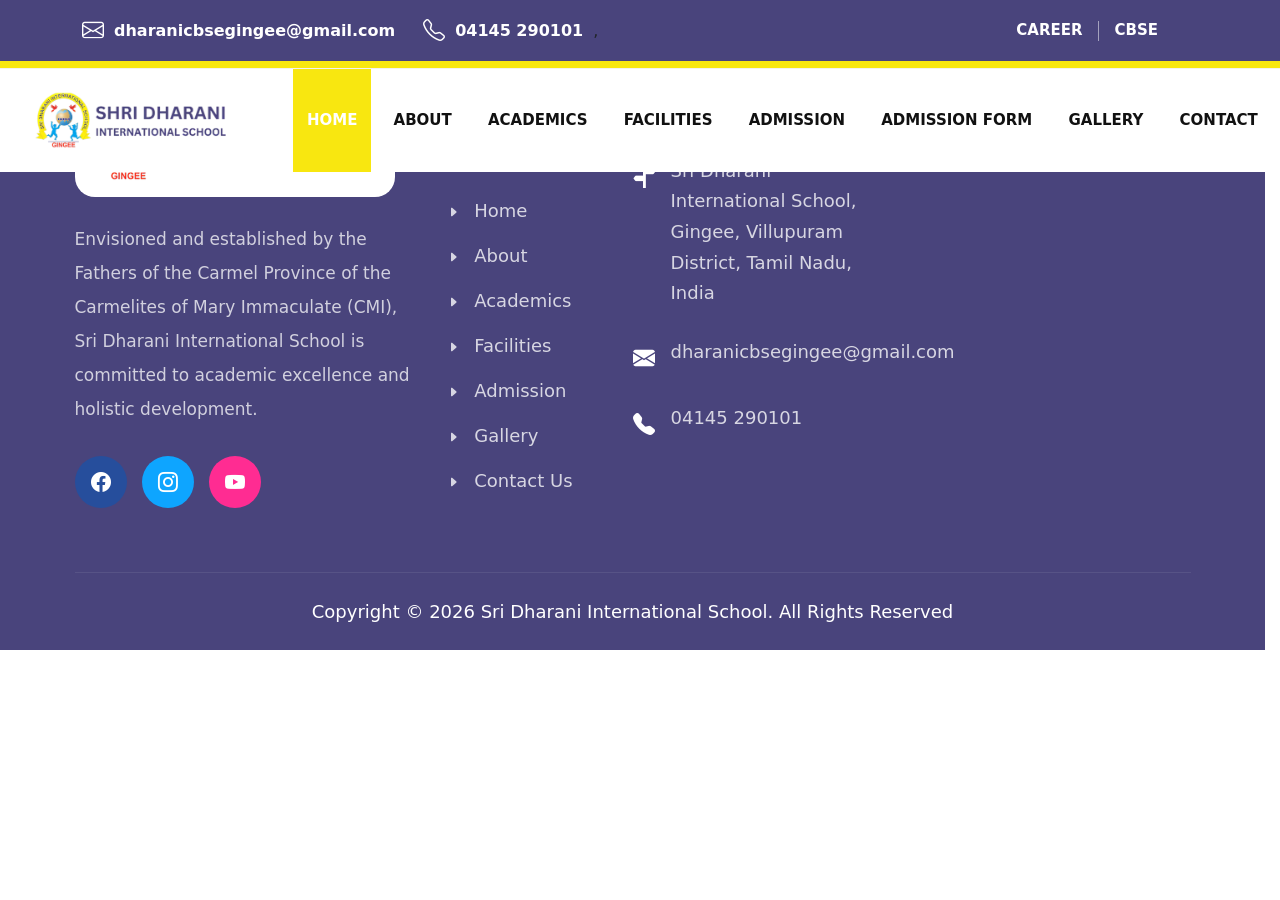
==== contact.html @ 6ac9bcaa "File Updated" ====
<!DOCTYPE html>
<html lang="en">

<head>
    <meta charset="UTF-8">
    <meta name="viewport" content="width=device-width, initial-scale=1.0">
    <title>Sri Dharani International School</title>
    <link rel="stylesheet" href="Assets/CSS/style.css">
    <link rel="shortcut icon" href="Assets/Images/favicon.ico" type="image/x-icon">
    <link href="https://cdn.jsdelivr.net/npm/bootstrap@5.0.2/dist/css/bootstrap.min.css" rel="stylesheet"
        integrity="sha384-EVSTQN3/azprG1Anm3QDgpJLIm9Nao0Yz1ztcQTwFspd3yD65VohhpuuCOmLASjC" crossorigin="anonymous">
    <link rel="stylesheet" href="https://cdn.jsdelivr.net/npm/bootstrap-icons@1.11.3/font/bootstrap-icons.min.css">
    <link rel="preconnect" href="https://fonts.googleapis.com">
    <link rel="preconnect" href="https://fonts.gstatic.com" crossorigin>
    <link
        href="https://fonts.googleapis.com/css2?family=Mulish:ital,wght@0,200..1000;1,200..1000&family=Open+Sans:ital,wght@0,300..800;1,300..800&family=Sora:wght@100..800&display=swap"
        rel="stylesheet">
</head>

<body>
    <div id="header"></div>
    <div id="footer"></div>
        <!-- jQuery -->
    <script src="https://code.jquery.com/jquery-3.6.0.min.js"></script>
    <!-- Bootstrap bundle (includes Popper) loaded BEFORE header inject -->
    <script src="https://cdn.jsdelivr.net/npm/bootstrap@5.0.2/dist/js/bootstrap.bundle.min.js"
        integrity="sha384-MrcW6ZMFYlzcLA8Nl+NtUVF0sA7MsXsP1UyJoMp4YLEuNSfAP+JcXn/tWtIaxVXM"
        crossorigin="anonymous"></script>

    <script>
        $("#header").load("header.html", function () {

            // Sticky header
            function updateSticky() {
                var $header = $("#mainHeader");
                if ($(window).scrollTop() > 100) {
                    $header.addClass("sticky");
                } else {
                    $header.removeClass("sticky");
                }
            }
            $(window).on("scroll resize", updateSticky);
            updateSticky();

            // Mobile menu toggle — manual only (data-bs-toggle removed from button)
            var togglerBtn = document.querySelector(".navbar-toggler");
            var collapseEl = document.querySelector("#mainNav");

            if (togglerBtn && collapseEl) {
                var bsCollapse = new bootstrap.Collapse(collapseEl, { toggle: false });
                var isOpen = false;

                function openMenu() {
                    bsCollapse.show();
                    isOpen = true;
                    togglerBtn.setAttribute("aria-expanded", "true");
                }

                function closeMenu() {
                    bsCollapse.hide();
                    isOpen = false;
                    togglerBtn.setAttribute("aria-expanded", "false");
                }

                togglerBtn.addEventListener("click", function (e) {
                    e.stopPropagation();
                    if (isOpen) {
                        closeMenu();
                    } else {
                        openMenu();
                    }
                });

                // Sync state when Bootstrap fires events externally
                collapseEl.addEventListener("shown.bs.collapse", function () {
                    isOpen = true;
                    togglerBtn.setAttribute("aria-expanded", "true");
                });
                collapseEl.addEventListener("hidden.bs.collapse", function () {
                    isOpen = false;
                    togglerBtn.setAttribute("aria-expanded", "false");
                });

                // Close menu when a nav-link is tapped on mobile
                collapseEl.querySelectorAll(".nav-link").forEach(function (link) {
                    link.addEventListener("click", function () {
                        if (window.innerWidth < 1200) {
                            closeMenu();
                        }
                    });
                });
            }

        });

        $("#footer").load("footer.html");
    </script>
    <script src="Assets/JS/script.js"></script>
</body>

</html>
---- Assets/CSS/style.css ----
/* =========================
   Global Style
========================= */

html {
    overflow-x: hidden;
}

body {
    margin: 0;
    padding: 0;
    font-family: "Open Sans", sans-serif;
    overflow-x: hidden;
    /* Prevent layout shift when scrollbar appears/disappears */
    scrollbar-gutter: stable;
}

h1,
h2,
h3,
h4,
h5,
h6 {
    font-weight: 400 !important;
}

.badge {
    color: #49447c !important;
    font-size: 20px !important;
    text-transform: uppercase;
    padding-left: 0 !important;
}
.academics-section .badge {
    color: #f8e710 !important;
    font-size: 20px !important;
    text-transform: uppercase;
    padding-left: 0 !important;
}

/* =========================
   Header
========================= */

#mainHeader {
    width: 100%;
    position: absolute;
    top: 0;
    left: 0;
    z-index: 9999;
    background: #fff;
}

/* =========================
   Top Header
========================= */

.top-header {
    background: #49447C;
    padding: 14px 0;
    border-bottom: 7px solid #f8e710;
}

.top-contact {
    display: flex;
    align-items: center;
    gap: 28px;
    flex-wrap: wrap;
}

.contact-item {
    display: flex;
    align-items: center;
    gap: 10px;
}

.contact-item i {
    color: #fff;
    font-size: 22px;
}

.contact-item a {
    color: #fff;
    text-decoration: none;
    font-size: 16px;
    font-weight: 600;
}

/* =========================
   Top Menu
========================= */

.top-menu {
    display: flex;
    justify-content: flex-end;
    align-items: center;
    flex-wrap: wrap;
}

.top-menu a {
    color: #fff;
    text-decoration: none;
    font-size: 15px;
    font-weight: 700;
    padding: 0 22px;
    position: relative;
    white-space: nowrap;
}

.top-menu a:not(:last-child)::after {
    content: "";
    position: absolute;
    right: 0;
    top: 2px;
    width: 1px;
    height: 20px;
    background: rgba(255, 255, 255, 0.5);
}

/* =========================
   Main Navbar
========================= */

.main-navbar {
    /* background: #f3f3f3; */
    border-top: 1px solid rgba(0, 0, 0, 0.05);
}

.navbar {
    min-height: 100px;
    padding: 0;
}

/* =========================
   Logo
========================= */

.navbar-brand {
    /* background: #f3f3f3; */
    padding: 10px 28px;
    margin: 0;
    display: flex;
    align-items: center;
}

.navbar-brand img {
    max-height: 78px;
    width: auto;
}

/* =========================
   Navbar Menu
========================= */

.navbar-collapse {
    /* background: #f3f3f3; */
}

.navbar-nav {
    align-items: center;
}

.navbar-nav .nav-item {
    position: relative;
}

.navbar-nav .nav-link {
    color: #111 !important;
    font-size: 16px;
    font-weight: 700;
    padding: 40px 18px !important;
    transition: 0.3s;
    white-space: nowrap;
    text-transform: uppercase;
}

/* =========================
   Active Menu
========================= */

.active-menu {
    background: #f8e710;
}

.active-menu .nav-link {
    color: #fff !important;
}

/* =========================
   Hover
========================= */

.navbar-nav .nav-link:hover {
    color: #E0342C !important;
}

/* =========================
   Dropdown
========================= */

.dropdown-menu {
    border: none;
    border-radius: 0;
    padding: 0;
    box-shadow: 0 8px 25px rgba(0, 0, 0, 0.08);
}

.dropdown-item {
    padding: 12px 20px;
    font-size: 15px;
    font-weight: 500;
}

.dropdown-item:hover {
    background: #f4b400;
    color: #fff;
}

/* =========================
   Toggle Button
========================= */

.navbar-toggler {
    border: none;
    box-shadow: none !important;
}

.navbar-toggler:focus {
    box-shadow: none !important;
}

/* =========================
   Sticky Header
========================= */

#mainHeader.sticky {
    position: fixed;
    top: 0;
    left: 0;
    width: 100%;
    animation: slideDown .35s ease forwards;
    box-shadow: 0 4px 20px rgba(0, 0, 0, 0.08);
    will-change: transform;
    -webkit-backface-visibility: hidden;
    backface-visibility: hidden;
}

@keyframes slideDown {

    from {
        transform: translate3d(0, -100%, 0);
    }

    to {
        transform: translate3d(0, 0, 0);
    }

}

/* =========================
   Desktop Optimization
========================= */

@media(min-width:1200px) {

    .navbar .container-fluid {
        display: flex;
        align-items: stretch;
    }

    .navbar-collapse {
        flex-grow: 1;
    }

    .navbar-nav {
        width: 100%;
        justify-content: space-evenly;
    }

}

/* =========================
   Laptop
========================= */

@media(max-width:1399px) {

    .navbar-nav .nav-link {
        padding: 40px 14px !important;
        font-size: 15px;
    }

    .top-menu a {
        padding: 0 16px;
    }

}

/* =========================
   Tablet
========================= */

@media(max-width:1199px) {

    .top-header {
        padding: 12px 0;
    }

    .top-contact {
        gap: 12px;
        margin-bottom: 10px;
    }

    .top-menu {
        justify-content: flex-start;
        gap: 10px;
    }

    .top-menu a {
        padding-left: 0;
        padding-right: 15px;
    }

    .top-menu a::after {
        display: none;
    }

    .navbar {
        min-height: auto;
        padding: 12px 0;
    }

    .navbar-brand {
        padding: 8px 18px;
    }

    .navbar-brand img {
        max-height: 65px;
    }

    .navbar-collapse {
        background: #fff;
        margin-top: 12px;
    }

    .navbar-nav {
        align-items: flex-start;
        padding: 15px 20px;
    }

    .navbar-nav .nav-link {
        padding: 12px 0 !important;
        font-size: 15px;
    }

    .active-menu {
        background: transparent;
    }

    .active-menu .nav-link {
        color: #f4b400 !important;
    }

}

/* =========================
   Mobile
========================= */

@media(max-width:767px) {

    .top-header {
        padding: 10px 0;
    }

    .top-contact {
        flex-direction: column;
        align-items: flex-start;
        gap: 10px;
    }

    .contact-item i {
        font-size: 18px;
    }

    .contact-item a {
        font-size: 14px;
    }

    .top-menu {
        gap: 5px;
    }

    .top-menu a {
        font-size: 13px;
        padding-right: 10px;
    }

    .navbar-brand {
        padding: 5px 15px;
    }

    .navbar-brand img {
        max-height: 55px;
    }

    .navbar-toggler {
        margin-right: 10px;
    }

    .navbar-nav {
        padding: 10px 15px;
    }

}

.hero-section {
    position: relative;
    line-height: 0;
    font-size: 0;
    overflow: hidden;
}

.hero-section video.hero-video {
    height: 926px;
    display: block;
    width: 100%;
}

.home-2 {
    position: absolute;
    top: 848px;
    left: 68px;
}

.home-2 .box {
    display: flex;
    flex-direction: column;
    justify-content: center;
    align-items: center;
    position: relative;
    height: 267px;
    padding-left: 12px;
    padding-right: 12px;
}

.b1 {
    background: #3AB64C;
}

.b2 {
    background-color: #FF002A;
}

.b3 {
    background-color: #051838;
}

.b4 {
    background-color: #3DB2D5;
}

.home-2 .box img.img-fluid {
    background: #fff;
    padding: 20px;
    border-radius: 100%;
    box-shadow: -1px 11px 0px 0px #f8e710;
    position: absolute;
    bottom: 214px;
}

.home-2 h3.box-title {
    margin-top: 70px;
    color: #fff;
}

.home-2 h3.box-title::before {
    content: "";
    background-color: #fff;
    position: absolute;
    height: 2px;
    width: 23%;
    top: 110px;
    left: 114px;
}

.home-2 p.box-desc {
    text-align: center;
    color: #fff;
    margin-top: 18px;

}

.home-3{
    margin-top: 250px;
}

.home-3 img.img-fluid {
    width: 100%;
    box-shadow: -12px 14px 0px #49447C;
    border: 6px solid #f8e710;
}

.home-4{
    padding: 60px 0;
}

.home-4 .heading{
    display: flex;
    justify-content: center;
    flex-direction: column;
    align-items: center;
}

.home-4 .heading .section-title{
    font-weight: 700 !important;
}

.home-4 img.img-fluid{
    clip-path: polygon(50% 0%, 100% 25%, 100% 75%, 50% 100%, 0% 75%, 0% 25%);
    transition: transform 0.8s ease;
    transform-style: preserve-3d;
}

.home-4 .col-2:hover img.img-fluid{
    transform: rotateY(180deg);
}

.home-4 .col-2{
    display: flex;
    justify-content: center;
    flex-direction: column;
    align-items: center;
}

.home-4 .col-2 .fac-head{
        margin-top: 20px;
    text-align: center;
}

/* =========================
   Academics Section
========================= */

.academics-section{
    position: relative;
    padding: 100px 0;
    background: linear-gradient(135deg,#49447C, transparent), url(../Images/bg-academics.JPG) ;
    background-position: center;
    background-repeat: no-repeat;
    background-size: cover;
    overflow: hidden;
}

/* =========================
   Title
========================= */



.academics-title span.divider{
    width: 70px;
    height: 4px;
    background: #f8e710;
    display: inline-block;
    border-radius: 20px;
    margin-bottom: 60px;
}

.academics-title .section-title{
    font-weight: 700 !important;
}

/* =========================
   Academic Card
========================= */

.academic-card{
    background: #fff;
    overflow: hidden;
    transition: 0.4s;
    height: 100%;
    box-shadow: 0 10px 30px rgba(0,0,0,0.06);
}

.academic-card:hover{
    transform: translateY(-8px);
}

/* =========================
   Image
========================= */

.academic-image{
    overflow: hidden;
}

.academic-image img{
    width: 100%;
    height: 280px;
    object-fit: cover;
    transition: 0.5s;
}

.academic-card:hover .academic-image img{
    transform: scale(1.08);
}

/* =========================
   Content
========================= */

.academic-content{
    padding: 35px 30px;
}

.academic-content h3{
    font-size: 28px;
    font-weight: 700;
    color: #0b1f3a;
    margin-bottom: 20px;
}

.academic-content p{
    font-size: 17px;
    line-height: 1.9;
    color: #555;
    margin-bottom: 30px;
}

.academic-content a{
        display: inline-block;
    text-decoration: none;
    color: #49447c;
    font-size: 18px;
    font-weight: 700;
    transition: 0.3s;
}

.academic-content a:hover{
    color: #f8e710;
}

/* =========================
   Carousel Arrows
========================= */

#academicsCarousel{
    position: relative;
}

.academic-arrow{
   width: 65px !important;
    height: 65px !important;
    background: #0b1f3a !important;
    border-radius: 50%;
    opacity: 1 !important;

    display: flex !important;
    align-items: center;
    justify-content: center;

    position: absolute;
    top: 50%;
    transform: translateY(-50%);
    z-index: 10;
}

.carousel-control-prev{
    left: -80px;
}

.carousel-control-next{
    right: -80px;
}

.carousel-control-prev-icon,
.carousel-control-next-icon{
    display: none;
}

.academic-arrow i{
    font-size: 32px;
    color: #fff;
    line-height: 1;
}

.academic-arrow:hover{
    background: #f8e710 !important;
}

/* =========================
   Responsive
========================= */

@media(max-width:1199px){

    .carousel-control-prev{
        left: 10px;
    }

    .carousel-control-next{
        right: 10px;
    }

}

@media(max-width:991px){

    .academics-title h2{
        font-size: 38px;
    }

    .academic-image img{
        height: 240px;
    }

}

@media(max-width:767px){

    .academics-section{
        padding: 70px 0;
    }

    .academics-title h2{
        font-size: 30px;
    }

    .academic-content{
        padding: 25px 20px;
    }

    .academic-content h3{
        font-size: 24px;
    }

    .academic-image img{
        height: 220px;
    }

    .academic-arrow{
        display: none;
    }

}


@media(max-width:1199px){

    .carousel-control-prev.academic-arrow{
        left: 10px;
    }

    .carousel-control-next.academic-arrow{
        right: 10px;
    }

}

@media(max-width:767px){

    .academic-arrow{
        width: 50px !important;
        height: 50px !important;
    }

    .academic-arrow i{
        font-size: 24px;
    }

}

/* =========================
   Gallery Section
========================= */

.school-gallery-section{
    position: relative;
    padding: 90px 0;
    background: #e9f5f2;
    overflow: hidden;
}

.school-gallery-section .section-title{
    font-weight: 700 !important;
    margin-bottom: 30px;
}

/* =========================
   Gallery Grid
========================= */

.gallery-row{
    row-gap: 60px;
}

/* =========================
   Card
========================= */

.gallery-card{
    position: relative;
    overflow: hidden;
    transition: 0.4s;
    cursor: pointer;
}

.gallery-card img{
    width: 100%;
    height: 280px;
    object-fit: cover;
    transition: 0.5s;
}

.gallery-card:hover img{
    transform: scale(1.08);
}

/* =========================
   Responsive
========================= */

@media(max-width:991px){

    .gallery-heading h2{
        font-size: 52px;
    }

    .gallery-card img{
        height: 240px;
    }

}

@media(max-width:767px){

    .school-gallery-section{
        padding: 70px 0;
    }

    .gallery-heading{
        margin-bottom: 40px;
    }

    .gallery-heading h2{
        font-size: 42px;
    }

    .gallery-subtitle span{
        font-size: 15px;
        letter-spacing: 4px;
    }

    .gallery-card img{
        height: 220px;
    }

    .gallery-row{
        row-gap: 30px;
    }

}

.gallery-modal{
    z-index: 99999 !important;
}

.gallery-modal .modal-dialog{
    max-width: 100%;
    margin: 0;
    height: 100vh;
    display: flex;
    align-items: center;
    justify-content: center;
}

.gallery-modal .modal-content{
    background: transparent !important;
    border: 0 !important;
    box-shadow: none;
    height: 100vh;
    display: flex;
    align-items: center;
    justify-content: center;
}

.gallery-modal img{
    width: auto;
    max-width: 95%;
    max-height: 95vh;
    object-fit: contain;
    border-radius: 10px;
}

/* Dark Background */
.gallery-modal::before{
    content: "";
    position: fixed;
    inset: 0;
    background: rgba(0,0,0,0.92);
    z-index: -1;
}

/* Close Button */
.gallery-close{
    position: fixed;
    top: 25px;
    right: 25px;
    z-index: 999999;
    background-color: #fff !important;
    opacity: 1 !important;
    border-radius: 50%;
    padding: 14px;
}

.admission{
    padding: 108px 0;
    background-image: url(../Images/admission.png);
    background-position: center;
    background-repeat: no-repeat;
    background-size: cover;
}

.admission h2.section-title {
    color: #fff !important;
    font-weight: 700 !important;
}

.admission p.section-desc{
    color: #fff;
}
.admission .btn{
    background-color: #f8e710;
    color:  #000;
    border-radius: 20px;
}

/* =========================
   Testimonial Section
========================= */

.testimonial-section {
    background: #f8fbff;
    overflow: hidden;
    position: relative;
    padding: 90px 0;
}

/* =========================
   Section Heading
========================= */

.testimonial-subtitle {
    color: #00a6eb;
    font-size: 15px;
    font-weight: 600;
    letter-spacing: 1px;
    margin-bottom: 12px;
    text-transform: uppercase;
}

.testimonial-title {
    font-size: 42px;
    font-weight: 700;
    color: #0f172a;
    line-height: 1.3;
}

/* =========================
   Testimonial Card
========================= */

.testimonial-card {
    background: #ffffff;
    border-radius: 24px;
    padding: 35px 30px;
    height: 100%;
    position: relative;
    overflow: hidden;
    transition: 0.4s ease;
    box-shadow: 0 10px 35px rgba(0, 0, 0, 0.06);
}

.testimonial-card:hover {
    transform: translateY(-8px);
}

/* =========================
   Quote Icon
========================= */

.testimonial-icon {
        width: 70px;
    height: 70px;
    background: rgb(73 68 124);
    border-radius: 50%;
    display: flex;
    align-items: center;
    justify-content: center;
    margin-bottom: 25px;
}

.testimonial-icon i {
    color: #ffffff;
    font-size: 30px;
}

/* =========================
   Testimonial Text
========================= */

.testimonial-text {
    color: #475569;
    font-size: 16px;
    line-height: 1.9;
    margin-bottom: 30px;
}

/* =========================
   User Info
========================= */

.testimonial-user h5 {
    font-size: 20px;
    font-weight: 700;
    color: #0f172a;
    margin-bottom: 6px;
}

.testimonial-user span {
    color: #64748b;
    font-size: 14px;
    display: block;
}

/* =========================
   Carousel Controls
========================= */

.carousel-control-prev,
.carousel-control-next {
    width: auto;
    opacity: 1;
    top: 50%;
    transform: translateY(-50%);
}

/* Left Arrow */

.carousel-control-prev {
    left: -85px;
}

/* Right Arrow */

.carousel-control-next {
    right: -85px;
}

/* Arrow Design */

.testimonial-arrow {
        width: 60px;
    height: 60px;
    background: #49447c;
    border-radius: 50%;
    display: flex;
    align-items: center;
    justify-content: center;
    transition: 0.3s ease;
    box-shadow: 0 10px 25px rgba(0, 0, 0, 0.15);
}

.testimonial-arrow:hover {
    transform: scale(1.08);
    background: #f8e710;
}

.testimonial-arrow i {
    color: #ffffff;
    font-size: 22px;
}

/* =========================
   Carousel Indicators
========================= */

.carousel-indicators {
    bottom: -60px;
}

.carousel-indicators button {
    width: 12px !important;
    height: 12px !important;
    border-radius: 50%;
    background-color: #00a6eb !important;
    opacity: 0.4;
    margin: 0 6px !important;
    border: none;
}

.carousel-indicators .active {
    opacity: 1;
}

/* =========================
   Responsive Design
========================= */

@media (max-width: 1399px) {

    .carousel-control-prev {
        left: -40px;
    }

    .carousel-control-next {
        right: -40px;
    }
}

@media (max-width: 1199px) {

    .testimonial-title {
        font-size: 36px;
    }

    .carousel-control-prev {
        left: -20px;
    }

    .carousel-control-next {
        right: -20px;
    }
}

@media (max-width: 991px) {

    .testimonial-section {
        padding: 70px 0;
    }

    .testimonial-title {
        font-size: 32px;
    }

    .testimonial-card {
        margin-bottom: 20px;
    }

    .testimonial-text {
        font-size: 15px;
    }
}

@media (max-width: 767px) {

    .testimonial-section {
        padding: 60px 0;
    }

    .testimonial-title {
        font-size: 26px;
    }

    .testimonial-card {
        padding: 28px 22px;
    }

    .testimonial-text {
        font-size: 15px;
        line-height: 1.8;
    }

    .testimonial-user h5 {
        font-size: 18px;
    }

    .carousel-control-prev,
    .carousel-control-next {
        display: none;
    }
}

/* =========================
        Footer Section
========================= */

.custom-footer {
    background: #49447c;
    padding: 80px 0 25px;
    position: relative;
    overflow: hidden;
}

/* =========================
        Footer Logo
========================= */

.footer-logo img {
    max-width: 320px;
    margin-bottom: 25px;
    background-color: white;
    border-radius: 20px;
}

/* =========================
        Footer About
========================= */

.footer-about {
    color: rgba(255,255,255,0.75);
    font-size: 17px;
    line-height: 2;
    margin-bottom: 30px;
}

/* =========================
        Footer Social
========================= */

.footer-social {
    display: flex;
    align-items: center;
    gap: 15px;
}

.footer-social a {
    width: 52px;
    height: 52px;
    border-radius: 50%;
    background: #264e9c;
    display: flex;
    align-items: center;
    justify-content: center;
    color: #ffffff;
    font-size: 20px;
    transition: 0.3s ease;
    text-decoration: none;
}

.footer-social a:nth-child(2) {
    background: #0ea5ff;
}

.footer-social a:nth-child(3) {
    background: #ff2c92;
}

.footer-social a:hover {
    transform: translateY(-5px);
}

/* =========================
        Footer Titles
========================= */

.footer-title {
    color: #ffffff;
    font-size: 34px;
    font-weight: 700;
    margin-bottom: 35px;
}

/* =========================
        Footer Links
========================= */

.footer-links {
    padding: 0;
    margin: 0;
    list-style: none;
}

.footer-links li {
    margin-bottom: 18px;
}

.footer-links a {
    color: rgba(255,255,255,0.78);
    text-decoration: none;
    font-size: 18px;
    transition: 0.3s ease;
}

.footer-links a i {
    font-size: 12px;
    margin-right: 10px;
}

.footer-links a:hover {
    color: #ffffff;
    padding-left: 5px;
}

/* =========================
        Contact Info
========================= */

.footer-contact-item {
    display: flex;
    align-items: flex-start;
    gap: 16px;
    margin-bottom: 28px;
}

.footer-contact-item i {
    color: #ffffff;
    font-size: 22px;
    margin-top: 5px;
}

.footer-contact-item p,
.footer-contact-item a {
    color: rgba(255,255,255,0.78);
    font-size: 18px;
    line-height: 1.7;
    text-decoration: none;
    margin: 0;
}

/* =========================
        Footer Map
========================= */

.footer-map {
    border-radius: 8px;
    overflow: hidden;
}

.footer-map iframe {
    width: 100%;
    height: 280px;
    border: 0;
}

/* =========================
        Footer Bottom
========================= */

.footer-bottom {
    text-align: center;
    margin-top: 60px;
    padding-top: 25px;
    border-top: 1px solid rgba(255,255,255,0.08);
}

.footer-bottom p {
    color: #ffffff;
    font-size: 18px;
    margin: 0;
}

/* =========================
        Responsive
========================= */

@media (max-width: 1199px) {

    .footer-title {
        font-size: 28px;
    }

    .footer-about,
    .footer-links a,
    .footer-contact-item p,
    .footer-contact-item a {
        font-size: 16px;
    }
}

@media (max-width: 991px) {

    .custom-footer {
        padding: 70px 0 25px;
    }

    .footer-logo img {
        max-width: 260px;
    }

    .footer-title {
        margin-bottom: 25px;
    }

    .footer-map iframe {
        height: 240px;
    }
}

@media (max-width: 767px) {

    .custom-footer {
        padding: 60px 0 20px;
    }

    .footer-logo img {
        max-width: 220px;
    }

    .footer-title {
        font-size: 24px;
    }

    .footer-about {
        font-size: 15px;
        line-height: 1.9;
    }

    .footer-links a,
    .footer-contact-item p,
    .footer-contact-item a {
        font-size: 15px;
    }

    .footer-social a {
        width: 46px;
        height: 46px;
        font-size: 18px;
    }

    .footer-map iframe {
        height: 220px;
    }

    .footer-bottom p {
        font-size: 15px;
        line-height: 1.8;
    }
}

/* =========================
   Hero Section - Responsive
========================= */

/* hero video responsive heights handled below */

@media (max-width: 1399px) {
    .hero-section video.hero-video {
        height: 750px;
    }
    .home-2 {
        top: 682px;
    }
    .home-3 {
        margin-top: 210px;
    }
}

@media (max-width: 1199px) {
    .hero-section video.hero-video {
        height: 620px;
    }
    .home-2 {
        top: 558px;
    }
    .home-3 {
        margin-top: 200px;
    }
}

/* =========================
   Home-2 Boxes - Responsive
========================= */

/* Convert col-3 to responsive using flex on the row */
.home-2 .row {
    display: flex;
    flex-wrap: wrap;
}

/* On tablet: 2 columns */
@media (max-width: 991px) {
    .hero-section video.hero-video {
        height: 500px;
    }
    .home-2 {
        position: relative;
        top: auto;
        left: auto;
        margin-top: -60px;
    }
    .home-3 {
        margin-top: 30px;
    }
    /* 2 columns: each col-3 becomes col-6 equivalent */
    .home-2 .row > div[class="col-3"] {
        width: 50%;
    }
    .home-2 .box {
        height: 240px;
    }
    .home-2 h3.box-title::before {
        width: 30%;
        left: 50%;
        transform: translateX(-50%);
    }
}

/* On mobile: 1 column */
@media (max-width: 575px) {
    .hero-section video.hero-video {
        height: 340px;
    }
    .home-2 {
        margin-top: -30px;
    }
    .home-2 .row > div[class="col-3"] {
        width: 100%;
    }
    .home-2 .box {
        height: auto;
        padding-top: 80px;
        padding-bottom: 30px;
    }
    .home-2 h3.box-title {
        margin-top: 30px;
    }
    .home-2 h3.box-title::before {
        display: none;
    }
}

/* =========================
   Home-3 - Responsive col-6
========================= */

@media (max-width: 991px) {
    .home-3 .row > div[class="col-6"] {
        width: 100%;
    }
    .home-3 .col-6 + .col-6 {
        margin-top: 30px;
    }
}

/* =========================
   Home-4 Facilities - Responsive col-2
========================= */

@media (max-width: 1199px) {
    .home-4 .row > div[class="col-2"] {
        width: 33.333%;
    }
    .home-4 .row {
        row-gap: 30px;
    }
}

@media (max-width: 767px) {
    .home-4 .row > div[class="col-2"] {
        width: 50%;
    }
}

@media (max-width: 399px) {
    .home-4 .row > div[class="col-2"] {
        width: 100%;
    }
}

/* =========================
   Admission Section - Responsive col-6
========================= */

@media (max-width: 991px) {
    .admission .row > div[class="col-6"] {
        width: 100%;
    }
    .admission {
        padding: 80px 0;
    }
}

@media (max-width: 767px) {
    .admission {
        padding: 60px 0;
    }
}


/* =========================
   Bootstrap responsive grid overrides
   (new class names after responsive update)
========================= */

/* home-2 box height for md screens (col-md-6) */
@media (min-width: 576px) and (max-width: 991px) {
    .home-2 .col-lg-3 .box {
        height: 280px;
    }
}

@media (max-width: 575px) {
    .home-2 .col-lg-3 .box {
        height: auto;
        padding-top: 80px;
        padding-bottom: 30px;
    }
    .home-2 h3.box-title {
        margin-top: 20px;
    }
}


/* =========================
   Home-2 positioning fixes
========================= */

/* Desktop (xl+): keep absolute overlay on hero */
@media (min-width: 992px) {
    .home-2 {
        position: absolute;
        top: 848px;
        left: 0;
        right: 0;
        width: 100%;
    }
    /* Ensure hero section is relative and tall enough */
    .hero-section {
        position: relative;
    }
}

/* Below desktop: flow normally */
@media (max-width: 991px) {
    .home-2 {
        position: relative;
        top: auto;
        left: auto;
        right: auto;
        width: 100%;
        margin-top: 0;
        z-index: auto;
    }
}


/* =========================
   Hero video height + home-3 margin fixes
========================= */

/* Desktop xl: original design preserved */
@media (min-width: 1400px) {
    .hero-section video.hero-video {
        height: 926px;
    }
    .home-3 {
        margin-top: 250px;
    }
}

@media (min-width: 1200px) and (max-width: 1399px) {
    .hero-section video.hero-video {
        height: 780px;
    }
    .home-2 {
        top: 710px;
    }
    .home-3 {
        margin-top: 220px;
    }
}

@media (min-width: 992px) and (max-width: 1199px) {
    .hero-section video.hero-video {
        height: 640px;
    }
    .home-2 {
        top: 568px;
    }
    .home-3 {
        margin-top: 200px;
    }
}

/* Tablet & mobile: home-3 needs no large top margin */
@media (max-width: 991px) {
    .home-3 {
        margin-top: 40px;
    }
}


/* =========================
   Box title divider line - responsive center
========================= */

@media (max-width: 1199px) {
    .home-2 h3.box-title::before {
        width: 40%;
        left: 50%;
        transform: translateX(-50%);
    }
}

/* Admission section padding fix for mid screens */
@media (min-width: 768px) and (max-width: 991px) {
    .admission {
        padding: 80px 0;
    }
    .admission .col-lg-6 {
        width: 75%;
    }
}


/* =========================
   Mobile Toggle Button - Hamburger / Close Icon
========================= */

/* Icon sizing */
.navbar-toggler .toggler-open-icon,
.navbar-toggler .toggler-close-icon {
    font-size: 28px;
    line-height: 1;
    display: block;
    color: #49447C;
}

/* Default: show hamburger, hide X */
.navbar-toggler .toggler-close-icon {
    display: none;
}

.navbar-toggler .toggler-open-icon {
    display: block;
}

/* When menu is open (aria-expanded="true"): show X, hide hamburger */
.navbar-toggler[aria-expanded="true"] .toggler-open-icon {
    display: none;
}

.navbar-toggler[aria-expanded="true"] .toggler-close-icon {
    display: block;
}


@media (max-width:482px){
    .badge{
        font-size: 12px !important;
    }
}

/* =========================
   Mobile Screen Shake Fixes
========================= */

/* Prevent horizontal overflow from any element causing shake */
*, *::before, *::after {
    max-width: 100%;
}

/* Ensure hero video doesn't overflow on small screens */
.hero-section video.hero-video {
    object-fit: cover;
}

/* Prevent sticky header animation from causing horizontal shake */
#mainHeader {
    -webkit-transform: translateZ(0);
    transform: translateZ(0);
}

/* =========================
   Mobile Toggle Button - Better Touch Target
========================= */

@media (max-width: 1199px) {
    .navbar-toggler {
        padding: 8px 12px;
        min-width: 44px;
        min-height: 44px;
        display: flex;
        align-items: center;
        justify-content: center;
        cursor: pointer;
        -webkit-tap-highlight-color: transparent;
    }

    /* Prevent double-tap zoom on toggle button */
    .navbar-toggler {
        touch-action: manipulation;
    }
}

@media (max-width:482px){

    .container{
        padding-left: 18px !important;
        padding-right: 0 !important;
    }
    .hero-section video.hero-video {
    object-fit: cover;
    width: 100%;
    height: 100%;
    margin-top: 195px;
}

.home-3 p.section.desc {
    margin-top: 30px;
}
h4.fac-head {
    text-align: center;
}
ul.navbar-nav.ms-auto {
    padding-left: 16px;
}
}

h4.fac-head {
    text-align: center;
}
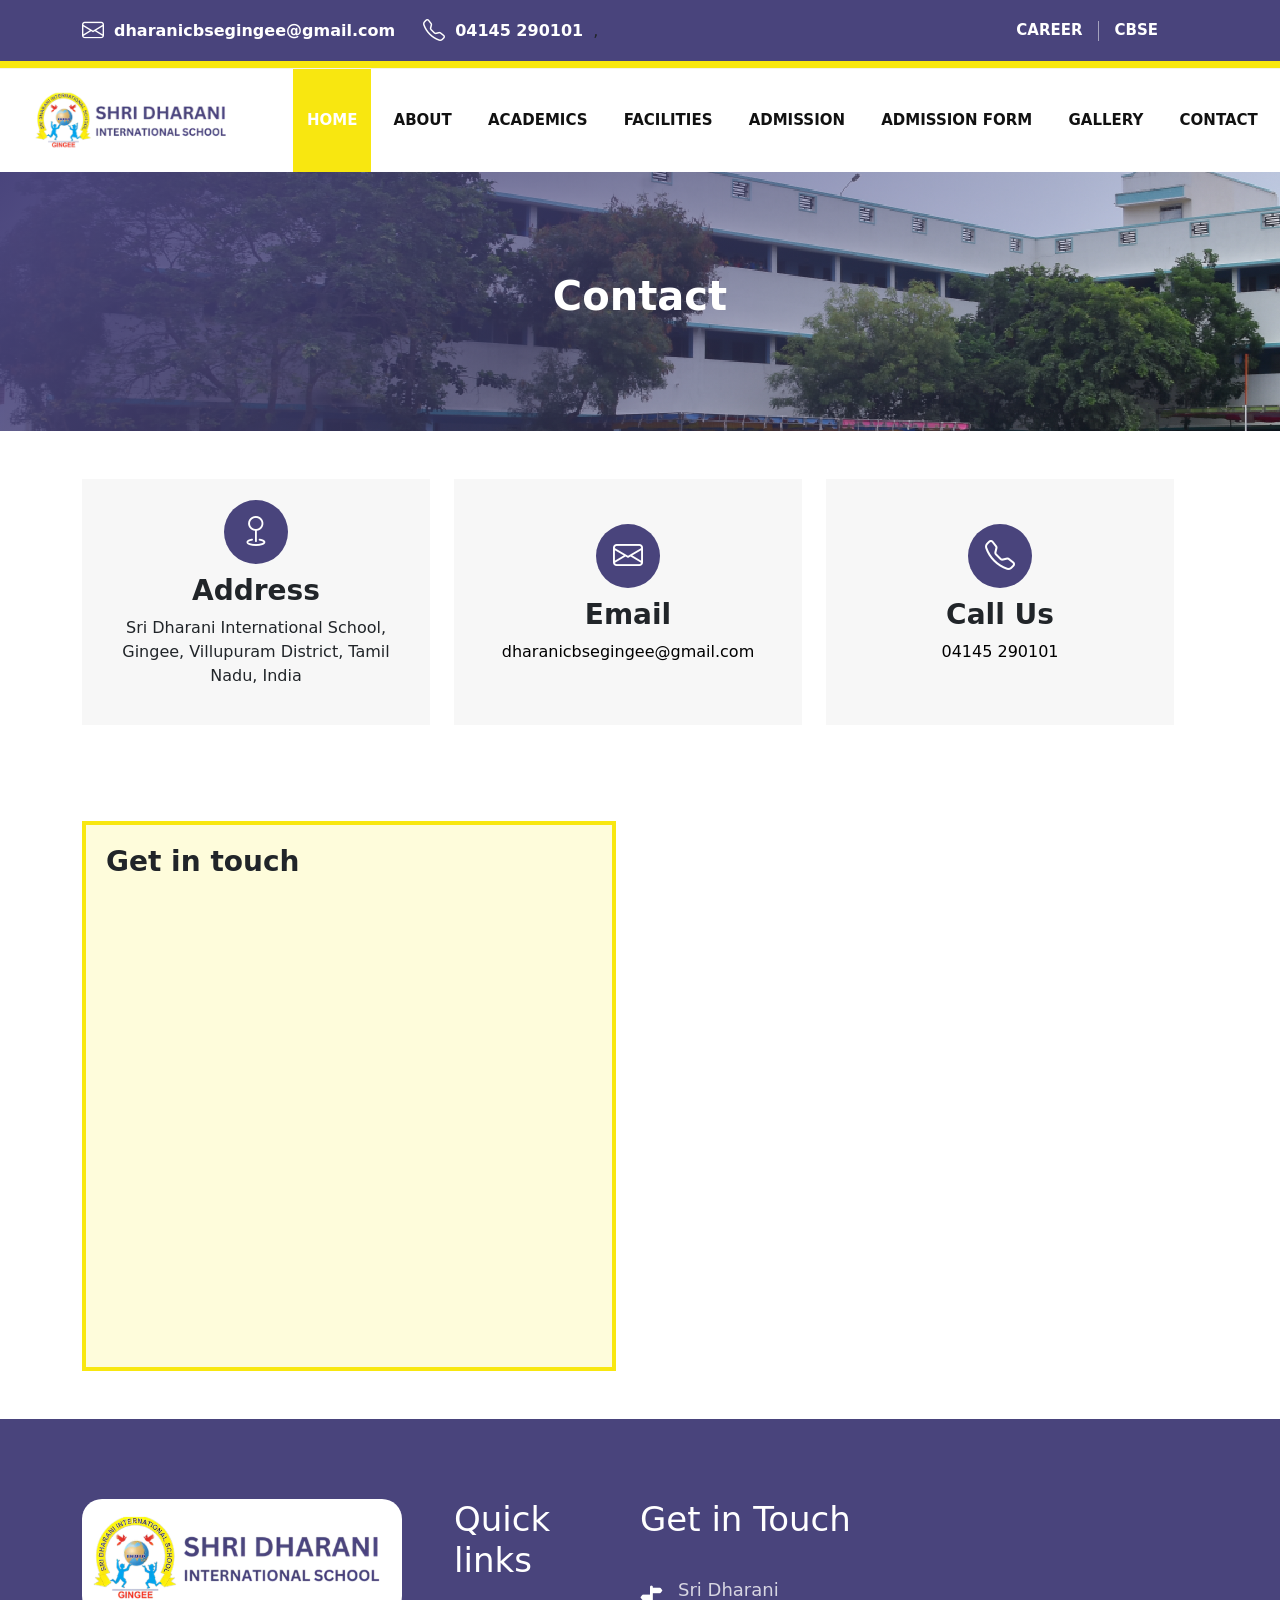
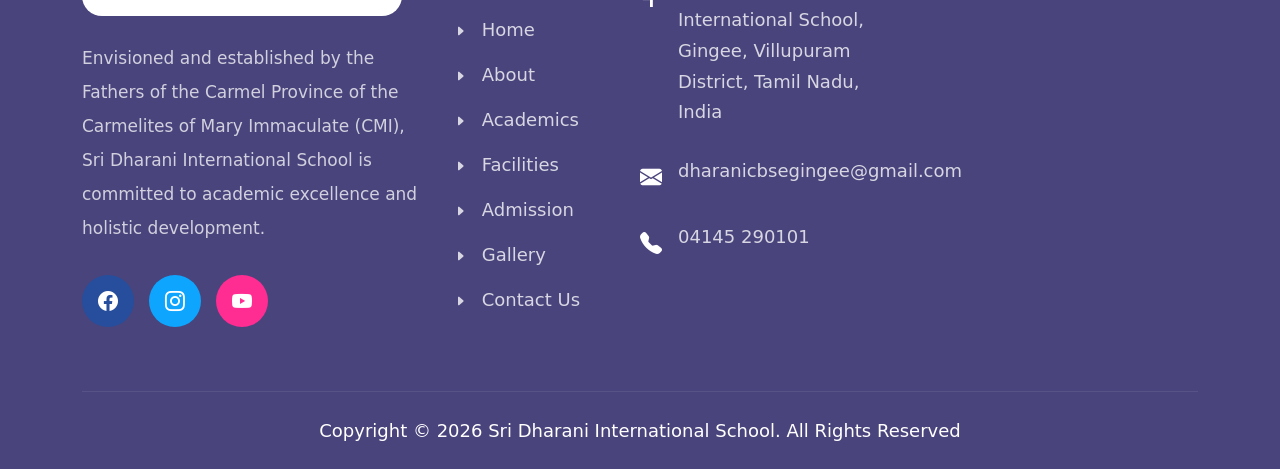
==== commit 4652cba3: "File Updated" ====
--- a/contact.html
+++ b/contact.html
@@ -19,6 +19,54 @@
 
 <body>
     <div id="header"></div>
+    <section class="page-banner">
+        <h1 class="banner-title">Contact</h1>
+    </section>
+    <section class="contact-1 py-5">
+        <div class="container">
+            <div class="row">
+                <div class="col-md-4 col-sm-6 col-12 mb-4 mb-md-0">
+                    <div class="box">
+                        <div class="icon-circle">
+                            <i class="bi bi-geo"></i>
+                        </div>
+                        <h3 class="box-title">Address</h3>
+                        <p class="box-desc">Sri Dharani International School, Gingee, Villupuram District, Tamil Nadu, India</p>
+                    </div>
+                </div>
+                <div class="col-md-4 col-sm-6 col-12 mb-4 mb-md-0">
+                    <div class="box">
+                        <div class="icon-circle">
+                            <i class="bi bi-envelope"></i>
+                        </div>
+                        <h3 class="box-title">Email</h3>
+                        <p class="box-desc"><a href="mailto:dharanicbsegingee@gmail.com">dharanicbsegingee@gmail.com</a></p>
+                    </div>
+                </div>
+                <div class="col-md-4 col-sm-12 col-12">
+                    <div class="box">
+                        <div class="icon-circle">
+                            <i class="bi bi-telephone"></i>
+                        </div>
+                        <h3 class="box-title">Call Us</h3>
+                        <p class="box-desc"><a href="tel:04145 290101">04145 290101</a></p>
+                    </div>
+                </div>
+            </div>
+        </div>
+    </section>
+    <section class="contact-2 py-5 container">
+        <div class="row">
+            <div class="col-lg-6 col-12 mb-4 mb-lg-0">
+                <div class="box">
+                    <h3 class="box-title">Get in touch</h3>
+                </div>
+            </div>
+            <div class="col-lg-6 col-12">
+                <iframe src="https://www.google.com/maps/embed?pb=!1m14!1m8!1m3!1d7797.59694367209!2d79.420691!3d12.261913!3m2!1i1024!2i768!4f13.1!3m3!1m2!1s0x3a533572f6dcb075%3A0x6353f4fc96063557!2sSri%20Dharani%20International%20School!5e0!3m2!1sen!2sin!4v1779693558473!5m2!1sen!2sin" width="600" height="550" style="border:0;" allowfullscreen="" loading="lazy" referrerpolicy="no-referrer-when-downgrade"></iframe>
+            </div>
+        </div>
+    </section>
     <div id="footer"></div>
         <!-- jQuery -->
     <script src="https://code.jquery.com/jquery-3.6.0.min.js"></script>
--- a/Assets/CSS/style.css
+++ b/Assets/CSS/style.css
@@ -10,7 +10,7 @@
     margin: 0;
     padding: 0;
     font-family: "Open Sans", sans-serif;
-    overflow-x: hidden;
+    /* overflow-x: hidden; */
     /* Prevent layout shift when scrollbar appears/disappears */
     scrollbar-gutter: stable;
 }
@@ -104,6 +104,10 @@
     padding: 0 22px;
     position: relative;
     white-space: nowrap;
+}
+
+.top-menu a:hover{
+    color: #E0342C;
 }
 
 .top-menu a:not(:last-child)::after {
@@ -1318,6 +1322,10 @@
     margin: 0;
 }
 
+.footer-contact-item a:hover{
+    color: #E0342C;
+}
+
 /* =========================
         Footer Map
 ========================= */
@@ -1811,3 +1819,133 @@
 h4.fac-head {
     text-align: center;
 }
+
+section.page-banner{
+        height: 262px;
+    width: 100%;
+    background-image: linear-gradient(135deg, #49447C, transparent), url(../Images/banner-bg.webp);
+    display: flex;
+    justify-content: center;
+    align-items: center;
+    margin-top: var(--header-height, 169px);
+}
+section.page-banner .banner-title{
+    color: #fff;
+    font-weight: 700 !important;
+}
+
+
+section.contact-1 .box{
+    background-color: #eeeeee75;
+    display: flex;
+    justify-content: center;
+    flex-direction: column;
+    align-items: center;
+    height: 246px;
+    padding: 20px;
+}
+
+section.contact-1 .box .icon-circle{
+    background-color: #49447C;
+    height: 64px;
+    width: 64px;
+    display: flex;
+    justify-content: center;
+    align-items: center;
+    border-radius: 50%;
+}
+
+section.contact-1 .box .icon-circle i{
+    font-size: 30px;
+    color: #fff;
+}
+
+section.contact-1 .box .box-title{
+    font-weight: 700 !important;
+    margin-top: 10px;
+}
+
+section.contact-1 .box p.box-desc {
+    text-align: center;
+}
+section.contact-1 .box p.box-desc a{
+    color: #000;
+    text-decoration: none;
+}
+section.contact-1 .box p.box-desc a:hover{
+    color: #E0342C  
+}
+
+.contact-2 .box{
+    background-color: #f8e71026;
+    height: 550px;
+    padding: 20px;
+    border: 4px solid #f8e710;
+}
+.contact-2 .box .box-title{
+    font-weight: 700 !important;
+}
+/* =========================
+   Contact Page - Responsive
+========================= */
+ 
+/* Make iframe fill its column width */
+section.contact-2 iframe {
+    width: 100%;
+    max-width: 100%;
+    display: block;
+}
+ 
+/* contact-1: auto height on all screens */
+section.contact-1 .box {
+    height: auto;
+    min-height: 246px;
+}
+ 
+/* Tablet */
+@media (max-width: 767px) {
+    section.contact-1 .box {
+        min-height: 200px;
+        height: auto;
+    }
+ 
+    section.page-banner {
+        margin-top: 184px;
+        height: auto;
+        padding: 50px 20px;
+    }
+}
+ 
+/* Mobile */
+@media (max-width: 575px) {
+    section.contact-1 .box {
+        min-height: unset;
+        height: auto;
+        padding: 30px 20px;
+    }
+ 
+    .contact-2 .box {
+        height: auto;
+        min-height: unset;
+    }
+ 
+    section.contact-2 iframe {
+        height: 300px;
+    }
+ 
+    section.page-banner {
+        margin-top: 184px;
+    }
+}
+ 
+/* Tablet iframe */
+@media (min-width: 576px) and (max-width: 991px) {
+    section.contact-2 iframe {
+        height: 420px;
+    }
+ 
+    .contact-2 .box {
+        height: auto;
+        min-height: unset;
+    }
+}
